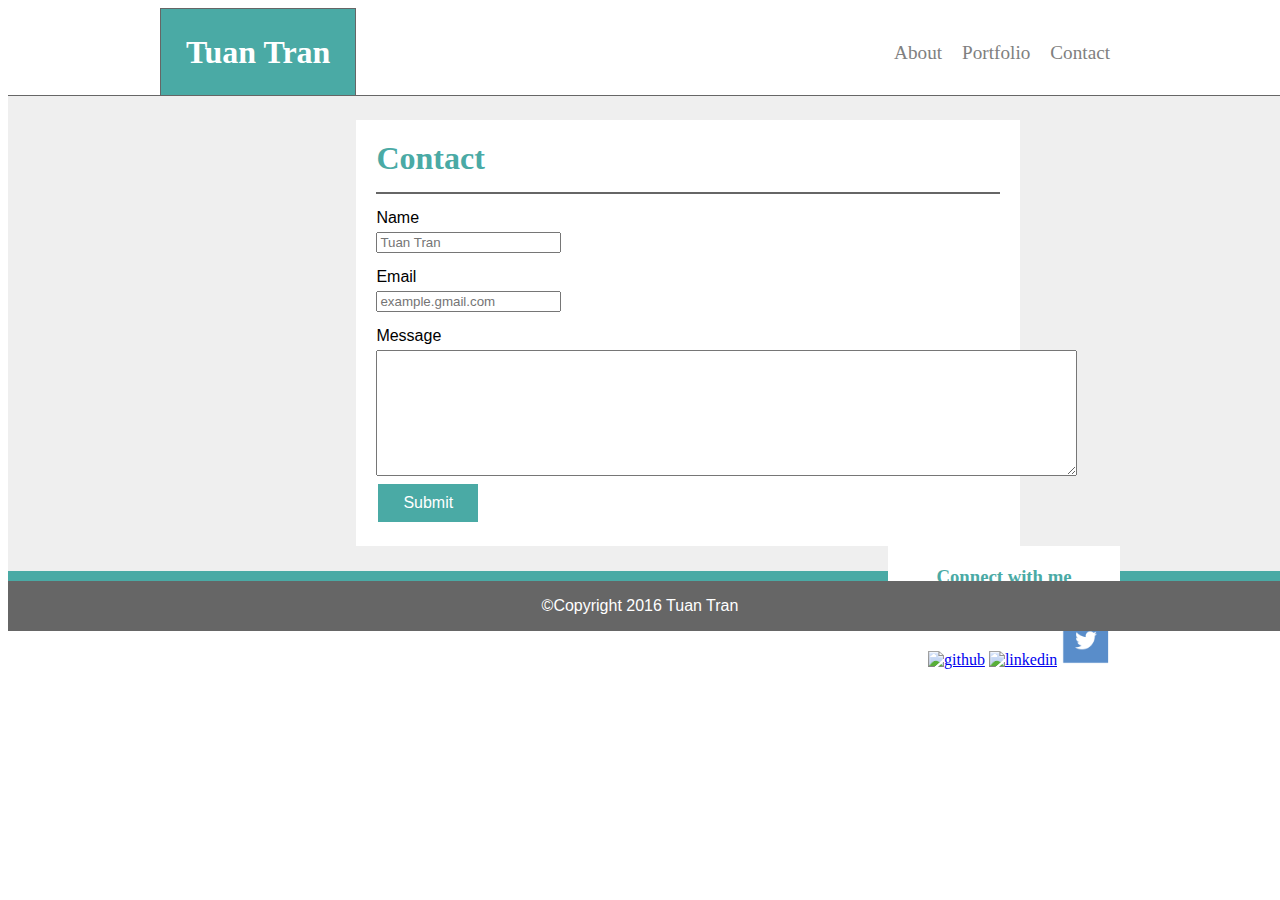
==== contact.html @ 6304f097 "Debug html files" ====
<!DOCTYPE html>
<html lang="en">
	<head>
		<title>Week 1 (Recommended) Assignment</title>
		<link rel="stylesheet" type="text/css" href="assets/css/style.css">
	</head>
	
	<div class="topbar">
	</div>

	<div class="topborderbar">
	</div>

	<div class="midbar">
	</div>

	<div class="smallbottombar">
	</div>

	<div class="copyrightbar">
	</div>


	<header class="top-line">

			<h1 class="name">Tuan Tran</h1>
			 <a class="contact-tab" href="contact.html" target="_blank">Contact</a>
			 <a class="portfolio-tab" href="portfolio.html" target="_blank">Portfolio</a>
			 <a class="about-tab" href="index.html" target="_blank">About</a>

	</header>

	<body>

		<div class="container">


		<div class="mid-line">
			
			<div class="about-me-box">
				<h1 class="about-me">Contact</h1>
				<form>

					<p>Name</p>
					<input type="text" placeholder="Tuan Tran">
					<p>Email</p>
					<input type="email" placeholder="example.gmail.com">
					<p>Message</p>
					<textarea rows="8" cols="85"></textarea>
					<input type="button" value="Submit" class="submit-button">
				</form>
				
			</div> <!-- End of about me box -->
			
			<div class="connect-box"> 		
					<h3 class="connect-header">Connect with me</h3>
					<a href="https://github.com/tuantran1122" target="_blank"><img class="connect-images" alt="github" src="assets/images/github.png"></a>
					<a href="https://www.linkedin.com/in/tranqtuan" target="_blank"><img class="connect-images" alt="linkedin" src="assets/images/linkedin.png"></a>
					<a href="https://twitter.com/TuanTran1122" target="_blank"><img class="connect-images" alt="twitter" src="assets/images/twitter.png"></a>
			</div> <!-- End of connect div -->
		
		</div> <!-- End of mid-line div -->

		<div class="copyright">
			<p>&#169;Copyright 2016 Tuan Tran</p>
		</div> <!-- End of copyright div -->

		</div>
	</body>
</html>
---- assets/css/style.css ----
.about-tab, .portfolio-tab, .contact-tab{
	text-decoration: none;
	padding: 31px 10px;
    position: relative;
    float: right;
    color: grey;
    border-top: 3px solid transparent;
    font-size: 1.2em;
}

.about-tab:hover, .portfolio-tab:hover, .contact-tab:hover{

    opacity:.8;
    position:relative;
    border-top:3px solid #3ffce0;
}

.topbar{
	background-color: white;
	width:100%;
	height:88px;
	position: absolute;
	float:left;
	z-index: 0;
}

.topborderbar{
	background: #666666;
	width:100%;
	height:1px;
	position: absolute;
	top: 95px;
	z-index: 9500;
}

.midbar{

	background-color: #EFEFEF;
	width:100%;
	height:475px;
	top:96px;
	position: absolute;
	z-index: 0;

}

.smallbottombar{
	background-color: #4aaaa5;
	width:100%;
	height:10px;
	top:571px;
	position: absolute;
	z-index: 0;

}

.copyrightbar{
	background-color: #666666;
	width:100%;
	height:50px;
	top:581px;
	position: absolute;
	z-index: 0;	
}

p{
	font-family:'Arial', 'Helvetica Neue', Helvetica, sans-serif;
}


.container{
	width:960px;
	margin: auto;

}

.name{
	background: #4aaaa5;
	border-style: solid solid none solid;
	border-color: #666666;
	border-width: 1px;
	padding: 25px;
	margin: auto;
	font-family: 'Georgia', Times, Times New Roman, serif;
	float:left;
	color: white;
	font-weight: bold;
}

.top-line{
	background: #ffffff; /* Change to #ffffff later */
	border-width: 2px;
	border-color: #dddddd;
	height: 87px;
	width: 960px;
	margin: auto;
	position: relative;
	z-index: 9000;

}


.mid-line{
	background: #EEEEEE;
/*	height:500px; */
/*	overflow: auto;		Relative position for .about-me-box along with top:25px creates a scroll page*/
}

.copyright{
	background: #666666;
	float:left;
	width: 960px;
	margin: auto;
	text-align: center;
	color: white;
	position: absolute;
	top: 581px;
	z-index: 9000;

}

.profile-pic{
	width: 200px;
	height: 200px;
	float: left;
	padding-right: 20px;
	padding-top: 20px;
	-webkit-transition: all 1s ease;
	-moz-transition: all 1s ease;
	-o-transition: all 1s ease;
	-ms-transition: all 1s ease;
	transition: all 1s ease;
}

 
.profile-pic:hover {
  border-radius: 50%;
	-webkit-transform: rotate(360deg);
	-moz-transform: rotate(360deg);
	-o-transform: rotate(360deg);
	-ms-transform: rotate(360deg);
	transform: rotate(360deg);
}

.about-me{
	color: #4aaaa5;
	margin:0;
	padding-bottom: 15px;
	border-bottom-style: solid;
	border-color: #666666;
	border-width: 2px;
	clear: both;
}

.about-me-box{
	background: white;
	width: 65%;
	padding: 20px;
	margin: 0;
	position: relative;
	float: left;
	top: 25px;
	z-index: 9000;
}

.about-me-box p{
	margin: 15px 0 5px;
}


.connect-box{
	float:right;
	width:20%;
	background: white;
	padding: 20px 20px 30px 20px;
	position: relative;
	top: 25px;
}

.connect-images{
	width: 50px;
	height: 50px;
	position: relative;
	top: 10px;
	left: 20px;

}

.connect-header{
	color: #4aaaa5;
	margin:0;
	padding-bottom: 15px;
	border-bottom-style: solid;
	border-color: #666666;
	border-width: 2px;
	text-align: center;

}

.submit-button{
	background-color: #4aaaa5;
    border: none;
    color: white;
    padding: 10px 25px;
    text-align: center;
    text-decoration: none;
    display: inline-block;
    font-size: 16px;
    margin: 4px 2px;
    cursor: pointer;
}

.portfolio-box{
	background: white;
	width: 65%;
	padding: 20px;
	margin: 0;
	position: relative;
	float: left;
	top: 25px;
	z-index: 9000;
}

.portfolio-box p{
	margin: 15px 0 5px;
}

.portfolio-box img{
	width: 250px;
	height: 150px;
}

.img1{
	position: relative;
	float: left;
	margin: 0 auto;
	top:25px;
	left:25px;
	-webkit-transition: all 1s ease;
	-moz-transition: all 1s ease;
	-o-transition: all 1s ease;
	-ms-transition: all 1s ease;
	transition: all 1s ease;
}

.img2{
	position: relative;
	float: right;
	margin: 0 auto;
	top:25px;
	right:25px;
	-webkit-transition: all 1s ease;
	-moz-transition: all 1s ease;
	-o-transition: all 1s ease;
	-ms-transition: all 1s ease;
	transition: all 1s ease;
}


.img3{
	position: relative;
	float: left;
	margin-top: 50px;
	left: 25px;
	-webkit-transition: all 1s ease;
	-moz-transition: all 1s ease;
	-o-transition: all 1s ease;
	-ms-transition: all 1s ease;
	transition: all 1s ease;
}

.img4{
	position: relative;
	float: right;
	margin-top: 50px;
	right: 25px;
	-webkit-transition: all 1s ease;
	-moz-transition: all 1s ease;
	-o-transition: all 1s ease;
	-ms-transition: all 1s ease;
	transition: all 1s ease;
}

.img5{
	position: relative;
	float: left;
	margin-top: 50px;
	left: 25px;
	-webkit-transition: all 1s ease;
	-moz-transition: all 1s ease;
	-o-transition: all 1s ease;
	-ms-transition: all 1s ease;
	transition: all 1s ease;
}

.portfolio-p{
	position: absolute;
	background: #4aaaa5;
	padding-top: 10px;
	padding-bottom: 10px;
	padding-left: 107px;
	padding-right: 107px;
	float:left;
	top: 190px;
	left: 46px;
	opacity: .75;
}

.portfolio-p2{
	position: absolute;
	background: #4aaaa5;
	padding-top: 10px;
	padding-bottom: 10px;
	padding-left: 111px;
	padding-right: 111px;
	top: 190px;
	right: 45px;
	opacity: .75;
}

.portfolio-p3{
	position: absolute;
	background: #4aaaa5;
	padding-top: 10px;
	padding-bottom: 10px;
	padding-left: 104px;
	padding-right: 104px;
	top: 370px;
	left: 45px;
	opacity: .75;
}

.portfolio-p4{
	position: absolute;
	background: #4aaaa5;
	padding-top: 10px;
	padding-bottom: 10px;
	padding-left: 102px;
	padding-right: 102px;
	top: 370px;
	right: 45px;
	opacity: .75;
}

.img1:hover, .img2:hover, .img3:hover, .img4:hover{
  -webkit-filter: brightness(85%);
}
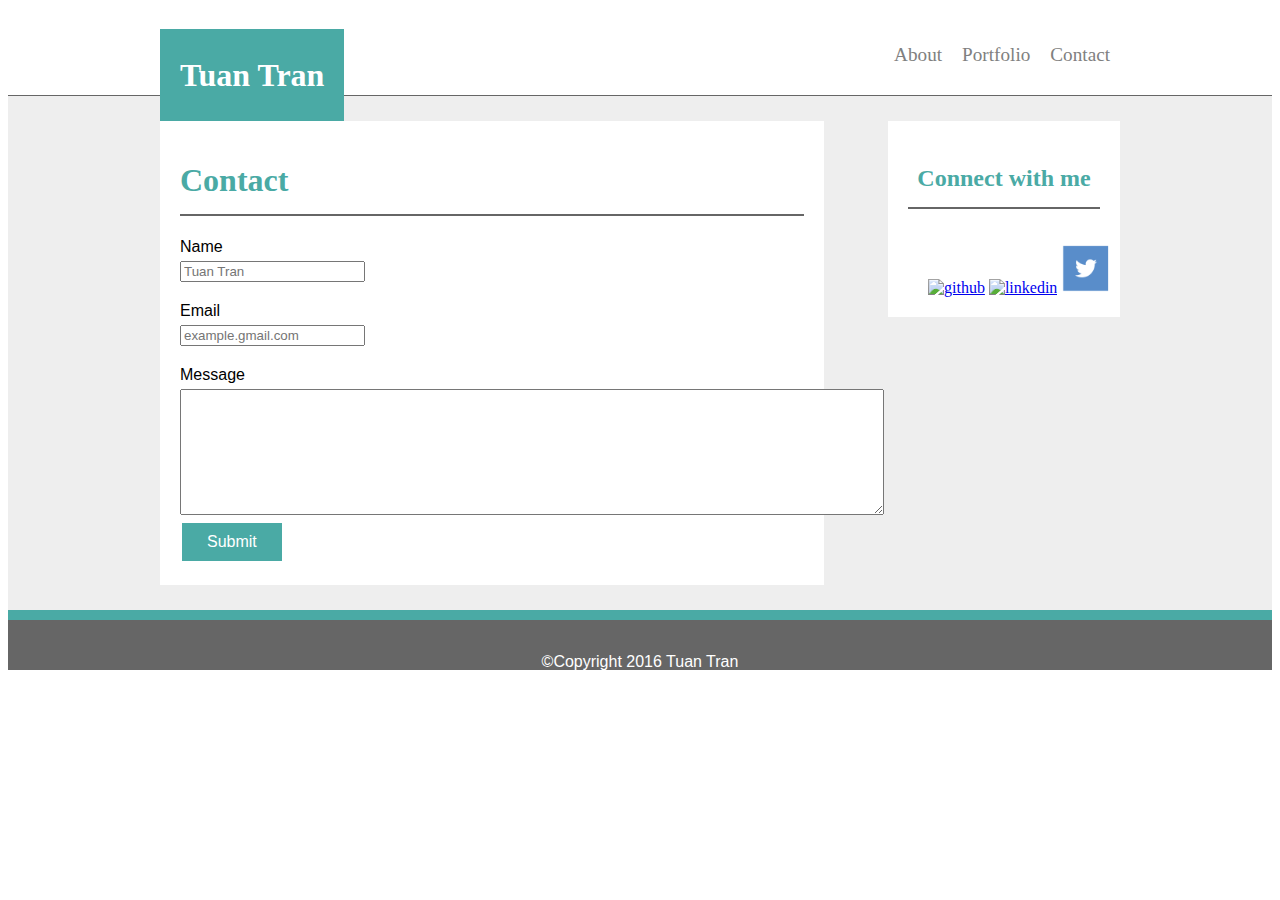
==== commit a53f668f: "CSS size adjustment, html changes, additional img" ====
--- a/contact.html
+++ b/contact.html
@@ -2,69 +2,60 @@
 <html lang="en">
 	<head>
 		<title>Week 1 (Recommended) Assignment</title>
+			<link rel="stylesheet" type="text/css" href="assets/css/reset.css">
 		<link rel="stylesheet" type="text/css" href="assets/css/style.css">
 	</head>
-	
-	<div class="topbar">
-	</div>
-
-	<div class="topborderbar">
-	</div>
-
-	<div class="midbar">
-	</div>
-
-	<div class="smallbottombar">
-	</div>
-
-	<div class="copyrightbar">
-	</div>
-
-
-	<header class="top-line">
-
-			<h1 class="name">Tuan Tran</h1>
-			 <a class="contact-tab" href="contact.html" target="_blank">Contact</a>
-			 <a class="portfolio-tab" href="portfolio.html" target="_blank">Portfolio</a>
-			 <a class="about-tab" href="index.html" target="_blank">About</a>
-
-	</header>
 
 	<body>
 
-		<div class="container">
+		<section class="topbar">
+			
+			<header class="top-line">
 
+				<h1 class="name">Tuan Tran</h1>
+				<a class="contact-tab" href="contact.html" target="_blank">Contact</a>
+				<a class="portfolio-tab" href="portfolio.html" target="_blank">Portfolio</a>
+				<a class="about-tab" href="index.html" target="_blank">About</a>
 
-		<div class="mid-line">
+			</header>
 			
-			<div class="about-me-box">
-				<h1 class="about-me">Contact</h1>
-				<form>
+		</section>	<!-- End of topbar -->
 
-					<p>Name</p>
-					<input type="text" placeholder="Tuan Tran">
-					<p>Email</p>
-					<input type="email" placeholder="example.gmail.com">
-					<p>Message</p>
-					<textarea rows="8" cols="85"></textarea>
-					<input type="button" value="Submit" class="submit-button">
-				</form>
+		<section class="topborderbar">
+		</section> <!-- End of topborderbar -->
+		
+		<div class="midbar">
+
+			<div class="container">
+		
+					<div class="about-me-box">
+						<h1 class="about-me">Contact</h1>
+						<form>
+							<p>Name</p>
+							<input type="text" placeholder="Tuan Tran">
+							<p>Email</p>
+							<input type="email" placeholder="example.gmail.com">
+							<p>Message</p>
+							<textarea rows="8" cols="85"></textarea>
+							<input type="button" value="Submit" class="submit-button">
+						</form>				
+					</div> <!-- End of about me box -->
+					
+					<div class="connect-box"> 		
+							<h3 class="connect-header">Connect with me</h3>
+							<a href="https://github.com/tuantran1122" target="_blank"><img class="connect-images" alt="github" src="assets/images/github.png"></a>
+							<a href="https://www.linkedin.com/in/tranqtuan" target="_blank"><img class="connect-images" alt="linkedin" src="assets/images/linkedin.png"></a>
+							<a href="https://twitter.com/TuanTran1122" target="_blank"><img class="connect-images" alt="twitter" src="assets/images/twitter.png"></a>
+					</div> <!-- End of connect div -->
 				
-			</div> <!-- End of about me box -->
-			
-			<div class="connect-box"> 		
-					<h3 class="connect-header">Connect with me</h3>
-					<a href="https://github.com/tuantran1122" target="_blank"><img class="connect-images" alt="github" src="assets/images/github.png"></a>
-					<a href="https://www.linkedin.com/in/tranqtuan" target="_blank"><img class="connect-images" alt="linkedin" src="assets/images/linkedin.png"></a>
-					<a href="https://twitter.com/TuanTran1122" target="_blank"><img class="connect-images" alt="twitter" src="assets/images/twitter.png"></a>
-			</div> <!-- End of connect div -->
-		
-		</div> <!-- End of mid-line div -->
+			</div> <!-- End of container div -->
+		</div> <!-- End of midbar div -->
+		<div class="copyrightbar">
 
-		<div class="copyright">
-			<p>&#169;Copyright 2016 Tuan Tran</p>
-		</div> <!-- End of copyright div -->
+			<div class="copyright">
+				<p>&#169;Copyright 2016 Tuan Tran</p>
+			</div> <!-- End of copyright div -->
 
-		</div>
+		</div> <!-- End of copyrightbar -->
 	</body>
 </html>
--- a/assets/css/style.css
+++ b/assets/css/style.css
@@ -1,6 +1,6 @@
 .about-tab, .portfolio-tab, .contact-tab{
 	text-decoration: none;
-	padding: 31px 10px;
+	padding: 33px 10px 32px 10px;
     position: relative;
     float: right;
     color: grey;
@@ -18,39 +18,28 @@
 .topbar{
 	background-color: white;
 	width:100%;
-	height:88px;
-	position: absolute;
+	height:87px;
 	float:left;
 	z-index: 0;
+	clear:both;
 }
 
 .topborderbar{
 	background: #666666;
 	width:100%;
 	height:1px;
-	position: absolute;
-	top: 95px;
-	z-index: 9500;
+	float:left;
+	clear:both;
 }
 
 .midbar{
-
-	background-color: #EFEFEF;
+	/*background-image: url(assets/images/grey-background.jpg);*/
+	background-color: #EEEEEE;
 	width:100%;
-	height:475px;
-	top:96px;
-	position: absolute;
-	z-index: 0;
-
-}
-
-.smallbottombar{
-	background-color: #4aaaa5;
-	width:100%;
-	height:10px;
-	top:571px;
-	position: absolute;
-	z-index: 0;
+	height: auto;
+	float:left;
+	padding-bottom: 50px;
+	clear:both;
 
 }
 
@@ -58,9 +47,9 @@
 	background-color: #666666;
 	width:100%;
 	height:50px;
-	top:581px;
-	position: absolute;
-	z-index: 0;	
+	float:left;
+	border-top: 10px solid #4aaaa5;
+	clear:both;
 }
 
 p{
@@ -71,24 +60,19 @@
 .container{
 	width:960px;
 	margin: auto;
-
 }
 
 .name{
 	background: #4aaaa5;
-	border-style: solid solid none solid;
-	border-color: #666666;
-	border-width: 1px;
-	padding: 25px;
-	margin: auto;
 	font-family: 'Georgia', Times, Times New Roman, serif;
 	float:left;
 	color: white;
 	font-weight: bold;
+	font-size: 2em;
+	padding: 28px 20px 27px 20px;
 }
 
 .top-line{
-	background: #ffffff; /* Change to #ffffff later */
 	border-width: 2px;
 	border-color: #dddddd;
 	height: 87px;
@@ -100,23 +84,12 @@
 }
 
 
-.mid-line{
-	background: #EEEEEE;
-/*	height:500px; */
-/*	overflow: auto;		Relative position for .about-me-box along with top:25px creates a scroll page*/
-}
-
 .copyright{
-	background: #666666;
-	float:left;
 	width: 960px;
 	margin: auto;
 	text-align: center;
 	color: white;
-	position: absolute;
-	top: 581px;
-	z-index: 9000;
-
+	padding: 17px 0px 17px 0px;
 }
 
 .profile-pic{
@@ -132,6 +105,9 @@
 	transition: all 1s ease;
 }
 
+.about-me-box p{
+	margin: 20px 0 5px;
+}
  
 .profile-pic:hover {
   border-radius: 50%;
@@ -144,12 +120,12 @@
 
 .about-me{
 	color: #4aaaa5;
-	margin:0;
 	padding-bottom: 15px;
 	border-bottom-style: solid;
 	border-color: #666666;
 	border-width: 2px;
-	clear: both;
+	font-size: 2em;
+	font-weight: bold;
 }
 
 .about-me-box{
@@ -163,9 +139,6 @@
 	z-index: 9000;
 }
 
-.about-me-box p{
-	margin: 15px 0 5px;
-}
 
 
 .connect-box{
@@ -183,17 +156,32 @@
 	position: relative;
 	top: 10px;
 	left: 20px;
-
+	-webkit-transition: all 0.5s ease;
+    -moz-transition: all 0.5s ease;
+    -o-transition: all 0.5s ease;
+    -ms-transition: all 0.5s ease;
+    transition: all 0.5s ease;
+}
+
+.connect-images:hover {
+	-webkit-transform: rotate(360deg);
+	-moz-transform: rotate(360deg);
+	-o-transform: rotate(360deg);
+	-ms-transform: rotate(360deg);
+	transform: rotate(360deg);
 }
 
 .connect-header{
 	color: #4aaaa5;
-	margin:0;
 	padding-bottom: 15px;
 	border-bottom-style: solid;
 	border-color: #666666;
 	border-width: 2px;
 	text-align: center;
+	font-size: 1.5em;
+	font-weight: bold;
+
+
 
 }
 
@@ -219,6 +207,17 @@
 	float: left;
 	top: 25px;
 	z-index: 9000;
+	overflow: auto;
+}
+
+.portfolio-box h1{
+	color: #4aaaa5;
+	padding-bottom: 15px;
+	border-bottom-style: solid;
+	border-color: #666666;
+	border-width: 2px;
+	font-size: 2em;
+	font-weight: bold;
 }
 
 .portfolio-box p{
@@ -227,14 +226,13 @@
 
 .portfolio-box img{
 	width: 250px;
-	height: 150px;
+	height: 150px;folio
 }
 
 .img1{
 	position: relative;
 	float: left;
-	margin: 0 auto;
-	top:25px;
+	top:10px;
 	left:25px;
 	-webkit-transition: all 1s ease;
 	-moz-transition: all 1s ease;
@@ -246,8 +244,7 @@
 .img2{
 	position: relative;
 	float: right;
-	margin: 0 auto;
-	top:25px;
+	top:10px;
 	right:25px;
 	-webkit-transition: all 1s ease;
 	-moz-transition: all 1s ease;
@@ -260,7 +257,7 @@
 .img3{
 	position: relative;
 	float: left;
-	margin-top: 50px;
+	margin-top: 40px;
 	left: 25px;
 	-webkit-transition: all 1s ease;
 	-moz-transition: all 1s ease;
@@ -272,7 +269,7 @@
 .img4{
 	position: relative;
 	float: right;
-	margin-top: 50px;
+	margin-top: 40px;
 	right: 25px;
 	-webkit-transition: all 1s ease;
 	-moz-transition: all 1s ease;
@@ -284,7 +281,7 @@
 .img5{
 	position: relative;
 	float: left;
-	margin-top: 50px;
+	margin-top: 40px;
 	left: 25px;
 	-webkit-transition: all 1s ease;
 	-moz-transition: all 1s ease;
@@ -296,12 +293,9 @@
 .portfolio-p{
 	position: absolute;
 	background: #4aaaa5;
-	padding-top: 10px;
-	padding-bottom: 10px;
-	padding-left: 107px;
-	padding-right: 107px;
-	float:left;
-	top: 190px;
+	padding: 10px 107px;
+	float:left;
+	top: 170px;
 	left: 46px;
 	opacity: .75;
 }
@@ -309,11 +303,8 @@
 .portfolio-p2{
 	position: absolute;
 	background: #4aaaa5;
-	padding-top: 10px;
-	padding-bottom: 10px;
-	padding-left: 111px;
-	padding-right: 111px;
-	top: 190px;
+	padding: 10px 111px;
+	top: 170px;
 	right: 45px;
 	opacity: .75;
 }
@@ -321,11 +312,8 @@
 .portfolio-p3{
 	position: absolute;
 	background: #4aaaa5;
-	padding-top: 10px;
-	padding-bottom: 10px;
-	padding-left: 104px;
-	padding-right: 104px;
-	top: 370px;
+	padding: 10px 104px;
+	top: 350px;
 	left: 45px;
 	opacity: .75;
 }
@@ -333,15 +321,20 @@
 .portfolio-p4{
 	position: absolute;
 	background: #4aaaa5;
-	padding-top: 10px;
-	padding-bottom: 10px;
-	padding-left: 102px;
-	padding-right: 102px;
-	top: 370px;
+	padding: 10px 102px;
+	top: 350px;
 	right: 45px;
 	opacity: .75;
 }
 
-.img1:hover, .img2:hover, .img3:hover, .img4:hover{
+.portfolio-p5{
+	position: absolute;
+	background: #4aaaa5;
+	padding: 10px 101px;
+	top: 540px;
+	left: 45px;
+	opacity: .75;
+}
+.img1:hover, .img2:hover, .img3:hover, .img4:hover, .img5:hover{
   -webkit-filter: brightness(85%);
 }
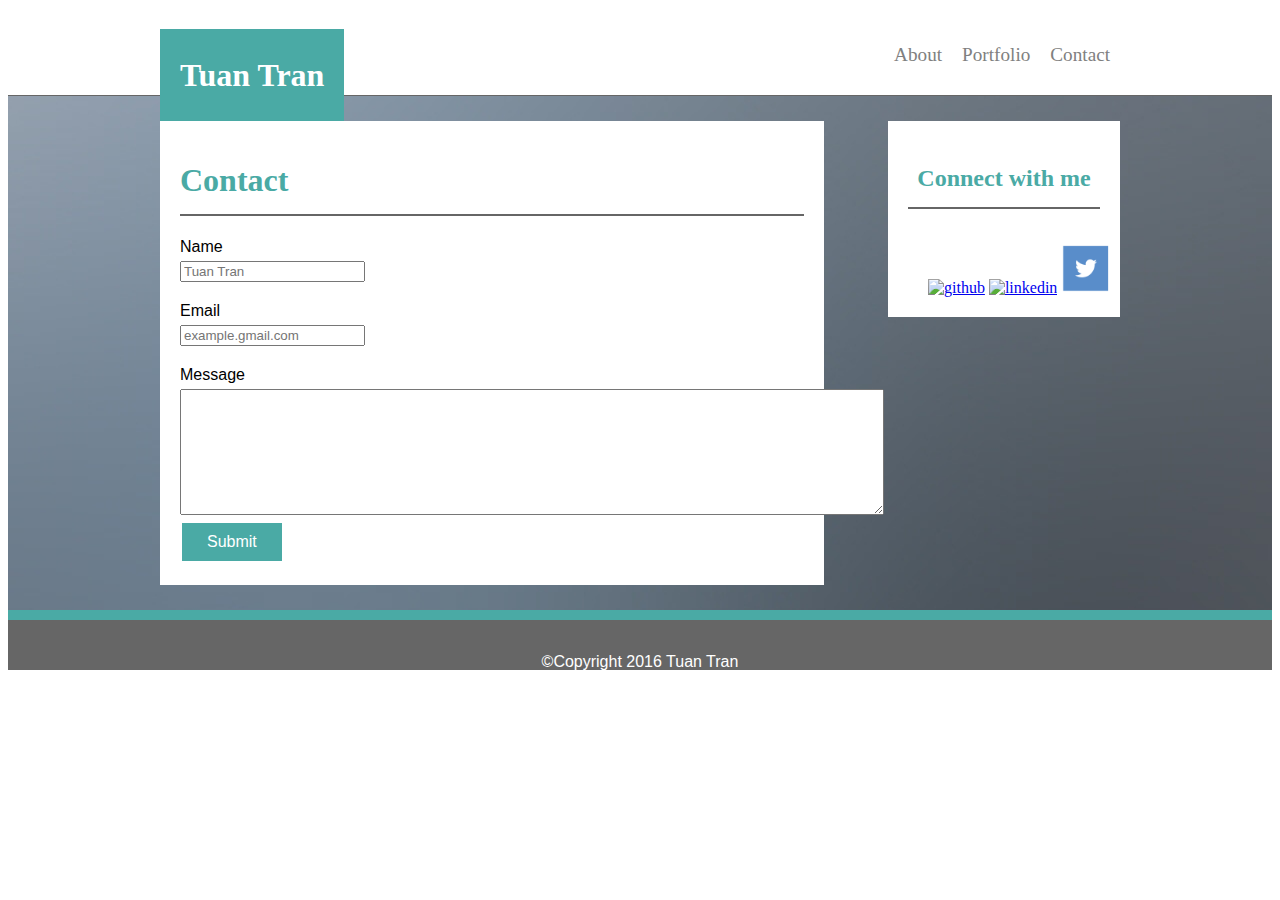
==== commit 59aa9127: "CSS Adjustments, Background imgs added, HTML cleanup" ====
--- a/contact.html
+++ b/contact.html
@@ -24,12 +24,12 @@
 		<section class="topborderbar">
 		</section> <!-- End of topborderbar -->
 		
-		<div class="midbar">
+		<section class="midbar">
 
 			<div class="container">
 		
-					<div class="about-me-box">
-						<h1 class="about-me">Contact</h1>
+				<div class="about-me-box">
+					<h1 class="about-me">Contact</h1>
 						<form>
 							<p>Name</p>
 							<input type="text" placeholder="Tuan Tran">
@@ -39,23 +39,26 @@
 							<textarea rows="8" cols="85"></textarea>
 							<input type="button" value="Submit" class="submit-button">
 						</form>				
-					</div> <!-- End of about me box -->
+				</div> <!-- End of about me box -->
 					
-					<div class="connect-box"> 		
-							<h3 class="connect-header">Connect with me</h3>
-							<a href="https://github.com/tuantran1122" target="_blank"><img class="connect-images" alt="github" src="assets/images/github.png"></a>
-							<a href="https://www.linkedin.com/in/tranqtuan" target="_blank"><img class="connect-images" alt="linkedin" src="assets/images/linkedin.png"></a>
-							<a href="https://twitter.com/TuanTran1122" target="_blank"><img class="connect-images" alt="twitter" src="assets/images/twitter.png"></a>
-					</div> <!-- End of connect div -->
+				<aside class="connect-box"> 		
+					<h3 class="connect-header">Connect with me</h3>
+					<a href="https://github.com/tuantran1122" target="_blank"><img class="connect-images" alt="github" src="assets/images/github.png"></a>
+					<a href="https://www.linkedin.com/in/tranqtuan" target="_blank"><img class="connect-images" alt="linkedin" src="assets/images/linkedin.png"></a>
+					<a href="https://twitter.com/TuanTran1122" target="_blank"><img class="connect-images" alt="twitter" src="assets/images/twitter.png"></a>
+				</aside> <!-- End of connect -->
 				
-			</div> <!-- End of container div -->
-		</div> <!-- End of midbar div -->
-		<div class="copyrightbar">
+			</div> <!-- End of container -->
+
+		</section> <!-- End of midbar -->
+
+		<section class="copyrightbar">
 
 			<div class="copyright">
 				<p>&#169;Copyright 2016 Tuan Tran</p>
-			</div> <!-- End of copyright div -->
+			</div> <!-- End of copyright -->
 
-		</div> <!-- End of copyrightbar -->
+		</section> <!-- End of copyrightbar -->
+
 	</body>
 </html>
--- a/assets/css/style.css
+++ b/assets/css/style.css
@@ -1,3 +1,32 @@
+.topbar{
+	background-color: white;
+	width:100%;
+	height:87px;
+	float:left;
+	z-index: 0;
+	clear:both;
+}
+
+.top-line{
+	border-width: 2px;
+	border-color: #dddddd;
+	height: 87px;
+	width: 960px;
+	margin: auto;
+	position: relative;
+	z-index: 9000;
+}
+
+.name{
+	background: #4aaaa5;
+	font-family: 'Georgia', Times, Times New Roman, serif;
+	float:left;
+	color: white;
+	font-weight: bold;
+	font-size: 2em;
+	padding: 28px 20px 27px 20px;
+}
+
 .about-tab, .portfolio-tab, .contact-tab{
 	text-decoration: none;
 	padding: 33px 10px 32px 10px;
@@ -15,15 +44,6 @@
     border-top:3px solid #3ffce0;
 }
 
-.topbar{
-	background-color: white;
-	width:100%;
-	height:87px;
-	float:left;
-	z-index: 0;
-	clear:both;
-}
-
 .topborderbar{
 	background: #666666;
 	width:100%;
@@ -33,63 +53,43 @@
 }
 
 .midbar{
-	/*background-image: url(assets/images/grey-background.jpg);*/
-	background-color: #EEEEEE;
+	background-image: url(../images/grey-background.jpg);
+	background-repeat: no-repeat;
 	width:100%;
 	height: auto;
 	float:left;
 	padding-bottom: 50px;
 	clear:both;
-
-}
-
-.copyrightbar{
-	background-color: #666666;
-	width:100%;
-	height:50px;
-	float:left;
-	border-top: 10px solid #4aaaa5;
-	clear:both;
-}
-
-p{
-	font-family:'Arial', 'Helvetica Neue', Helvetica, sans-serif;
-}
-
+}
 
 .container{
 	width:960px;
 	margin: auto;
 }
 
-.name{
-	background: #4aaaa5;
-	font-family: 'Georgia', Times, Times New Roman, serif;
-	float:left;
-	color: white;
+.about-me-box{
+	background: white;
+	width: 65%;
+	padding: 20px;
+	margin: 0;
+	position: relative;
+	float: left;
+	top: 25px;
+	z-index: 9000;
+}
+
+.about-me{
+	color: #4aaaa5;
+	padding-bottom: 15px;
+	border-bottom-style: solid;
+	border-color: #666666;
+	border-width: 2px;
+	font-size: 2em;
 	font-weight: bold;
-	font-size: 2em;
-	padding: 28px 20px 27px 20px;
-}
-
-.top-line{
-	border-width: 2px;
-	border-color: #dddddd;
-	height: 87px;
-	width: 960px;
-	margin: auto;
-	position: relative;
-	z-index: 9000;
-
-}
-
-
-.copyright{
-	width: 960px;
-	margin: auto;
-	text-align: center;
-	color: white;
-	padding: 17px 0px 17px 0px;
+}
+
+.about-me-box p{
+	margin: 20px 0 5px;
 }
 
 .profile-pic{
@@ -105,9 +105,6 @@
 	transition: all 1s ease;
 }
 
-.about-me-box p{
-	margin: 20px 0 5px;
-}
  
 .profile-pic:hover {
   border-radius: 50%;
@@ -118,28 +115,9 @@
 	transform: rotate(360deg);
 }
 
-.about-me{
-	color: #4aaaa5;
-	padding-bottom: 15px;
-	border-bottom-style: solid;
-	border-color: #666666;
-	border-width: 2px;
-	font-size: 2em;
-	font-weight: bold;
-}
-
-.about-me-box{
-	background: white;
-	width: 65%;
-	padding: 20px;
-	margin: 0;
-	position: relative;
-	float: left;
-	top: 25px;
-	z-index: 9000;
-}
-
-
+p{
+	font-family:'Arial', 'Helvetica Neue', Helvetica, sans-serif;
+}
 
 .connect-box{
 	float:right;
@@ -148,27 +126,6 @@
 	padding: 20px 20px 30px 20px;
 	position: relative;
 	top: 25px;
-}
-
-.connect-images{
-	width: 50px;
-	height: 50px;
-	position: relative;
-	top: 10px;
-	left: 20px;
-	-webkit-transition: all 0.5s ease;
-    -moz-transition: all 0.5s ease;
-    -o-transition: all 0.5s ease;
-    -ms-transition: all 0.5s ease;
-    transition: all 0.5s ease;
-}
-
-.connect-images:hover {
-	-webkit-transform: rotate(360deg);
-	-moz-transform: rotate(360deg);
-	-o-transform: rotate(360deg);
-	-ms-transform: rotate(360deg);
-	transform: rotate(360deg);
 }
 
 .connect-header{
@@ -180,9 +137,44 @@
 	text-align: center;
 	font-size: 1.5em;
 	font-weight: bold;
-
-
-
+}
+
+.connect-images{
+	width: 50px;
+	height: 50px;
+	position: relative;
+	top: 10px;
+	left: 20px;
+	-webkit-transition: all 0.5s ease;
+    -moz-transition: all 0.5s ease;
+    -o-transition: all 0.5s ease;
+    -ms-transition: all 0.5s ease;
+    transition: all 0.5s ease;
+}
+
+.connect-images:hover {
+	-webkit-transform: rotate(360deg);
+	-moz-transform: rotate(360deg);
+	-o-transform: rotate(360deg);
+	-ms-transform: rotate(360deg);
+	transform: rotate(360deg);
+}
+
+.copyrightbar{
+	background-color: #666666;
+	width:100%;
+	height:50px;
+	float:left;
+	border-top: 10px solid #4aaaa5;
+	clear:both;
+}
+
+.copyright{
+	width: 960px;
+	margin: auto;
+	text-align: center;
+	color: white;
+	padding: 17px 0px 17px 0px;
 }
 
 .submit-button{
